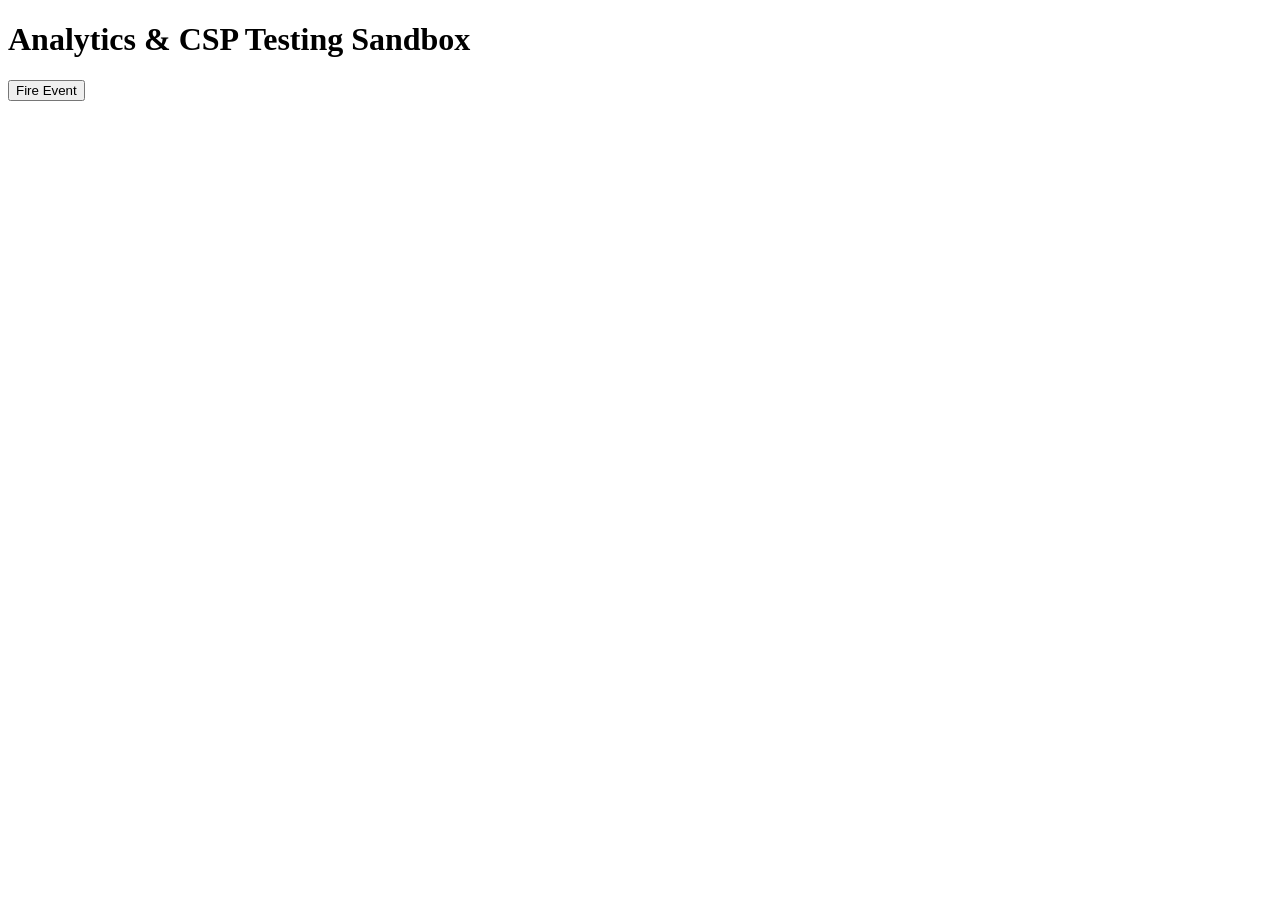
==== csp.html @ aed22b7f "Add files via upload" ====
<!DOCTYPE html>
<html lang="en">
<head>
  <meta charset="UTF-8">
  <meta name="viewport" content="width=device-width, initial-scale=1.0">
  <title>CSP Sandbox - GTM & GA4 Test</title>

  <!-- Google Tag Manager -->
  <script>
    (function(w,d,s,l,i){w[l]=w[l]||[];w[l].push({'gtm.start':
    new Date().getTime(),event:'gtm.js'});var f=d.getElementsByTagName(s)[0],
    j=d.createElement(s),dl=l!='dataLayer'?'&l='+l:'';j.async=true;j.src=
    'https://www.googletagmanager.com/gtm.js?id='+i+dl;f.parentNode.insertBefore(j,f);
    })(window,document,'script','dataLayer','GTM-XXXXXXX');
  </script>
  <!-- End Google Tag Manager -->
</head>
<body>
  <!-- Google Tag Manager (noscript) -->
  <noscript>
    <iframe src="https://www.googletagmanager.com/ns.html?id=GTM-XXXXXXX"
            height="0" width="0" style="display:none;visibility:hidden"></iframe>
  </noscript>
  <!-- End Google Tag Manager (noscript) -->

  <h1>Analytics & CSP Testing Sandbox</h1>
  <button id="test-event">Fire Event</button>

  <script>
    document.getElementById('test-event').addEventListener('click', function() {
      window.dataLayer = window.dataLayer || [];
      window.dataLayer.push({
        'event': 'test_click',
        'event_category': 'interaction'
      });
      console.log('DataLayer event pushed');
    });
  </script>
</body>
</html>
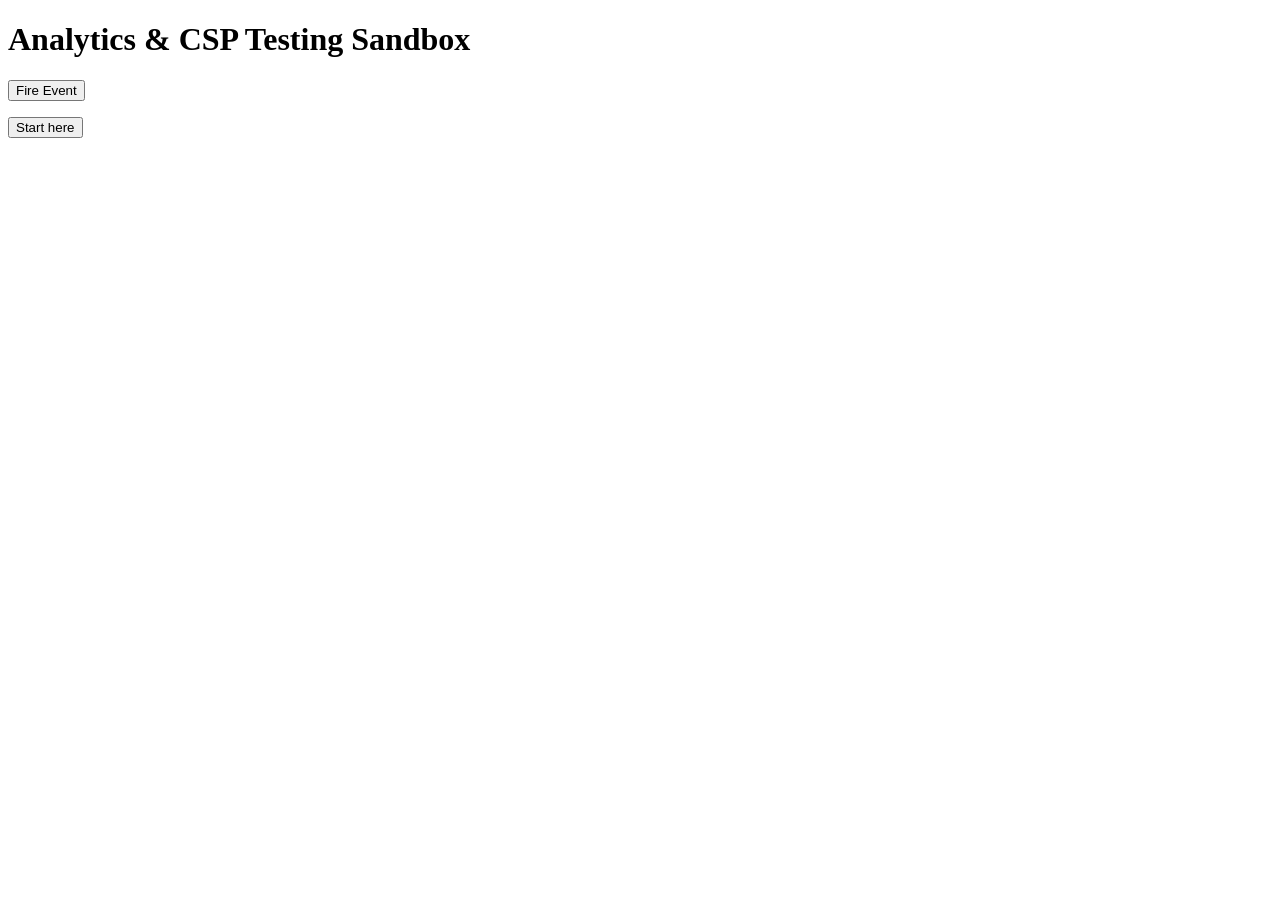
==== commit 3f1535cd: "Update Google Tag Manager ID in csp.html" ====
--- a/csp.html
+++ b/csp.html
@@ -5,23 +5,19 @@
   <meta name="viewport" content="width=device-width, initial-scale=1.0">
   <title>CSP Sandbox - GTM & GA4 Test</title>
 
-  <!-- Google Tag Manager -->
-  <script>
-    (function(w,d,s,l,i){w[l]=w[l]||[];w[l].push({'gtm.start':
-    new Date().getTime(),event:'gtm.js'});var f=d.getElementsByTagName(s)[0],
-    j=d.createElement(s),dl=l!='dataLayer'?'&l='+l:'';j.async=true;j.src=
-    'https://www.googletagmanager.com/gtm.js?id='+i+dl;f.parentNode.insertBefore(j,f);
-    })(window,document,'script','dataLayer','GTM-XXXXXXX');
-  </script>
-  <!-- End Google Tag Manager -->
+<!-- Google Tag Manager -->
+<script>(function(w,d,s,l,i){w[l]=w[l]||[];w[l].push({'gtm.start':
+new Date().getTime(),event:'gtm.js'});var f=d.getElementsByTagName(s)[0],
+j=d.createElement(s),dl=l!='dataLayer'?'&l='+l:'';j.async=true;j.src=
+'https://www.googletagmanager.com/gtm.js?id='+i+dl;f.parentNode.insertBefore(j,f);
+})(window,document,'script','dataLayer','GTM-K7BBDL4W');</script>
+<!-- End Google Tag Manager -->
 </head>
 <body>
-  <!-- Google Tag Manager (noscript) -->
-  <noscript>
-    <iframe src="https://www.googletagmanager.com/ns.html?id=GTM-XXXXXXX"
-            height="0" width="0" style="display:none;visibility:hidden"></iframe>
-  </noscript>
-  <!-- End Google Tag Manager (noscript) -->
+<!-- Google Tag Manager (noscript) -->
+<noscript><iframe src="https://www.googletagmanager.com/ns.html?id=GTM-K7BBDL4W"
+height="0" width="0" style="display:none;visibility:hidden"></iframe></noscript>
+<!-- End Google Tag Manager (noscript) -->
 
   <h1>Analytics & CSP Testing Sandbox</h1>
   <button id="test-event">Fire Event</button>
@@ -36,5 +32,8 @@
       console.log('DataLayer event pushed');
     });
   </script>
+  <p><a href="https://ellis.scot"><button class="ds_button" data-button="button-start-here">
+    Start here
+</button></a></p>
 </body>
-</html>+</html>
